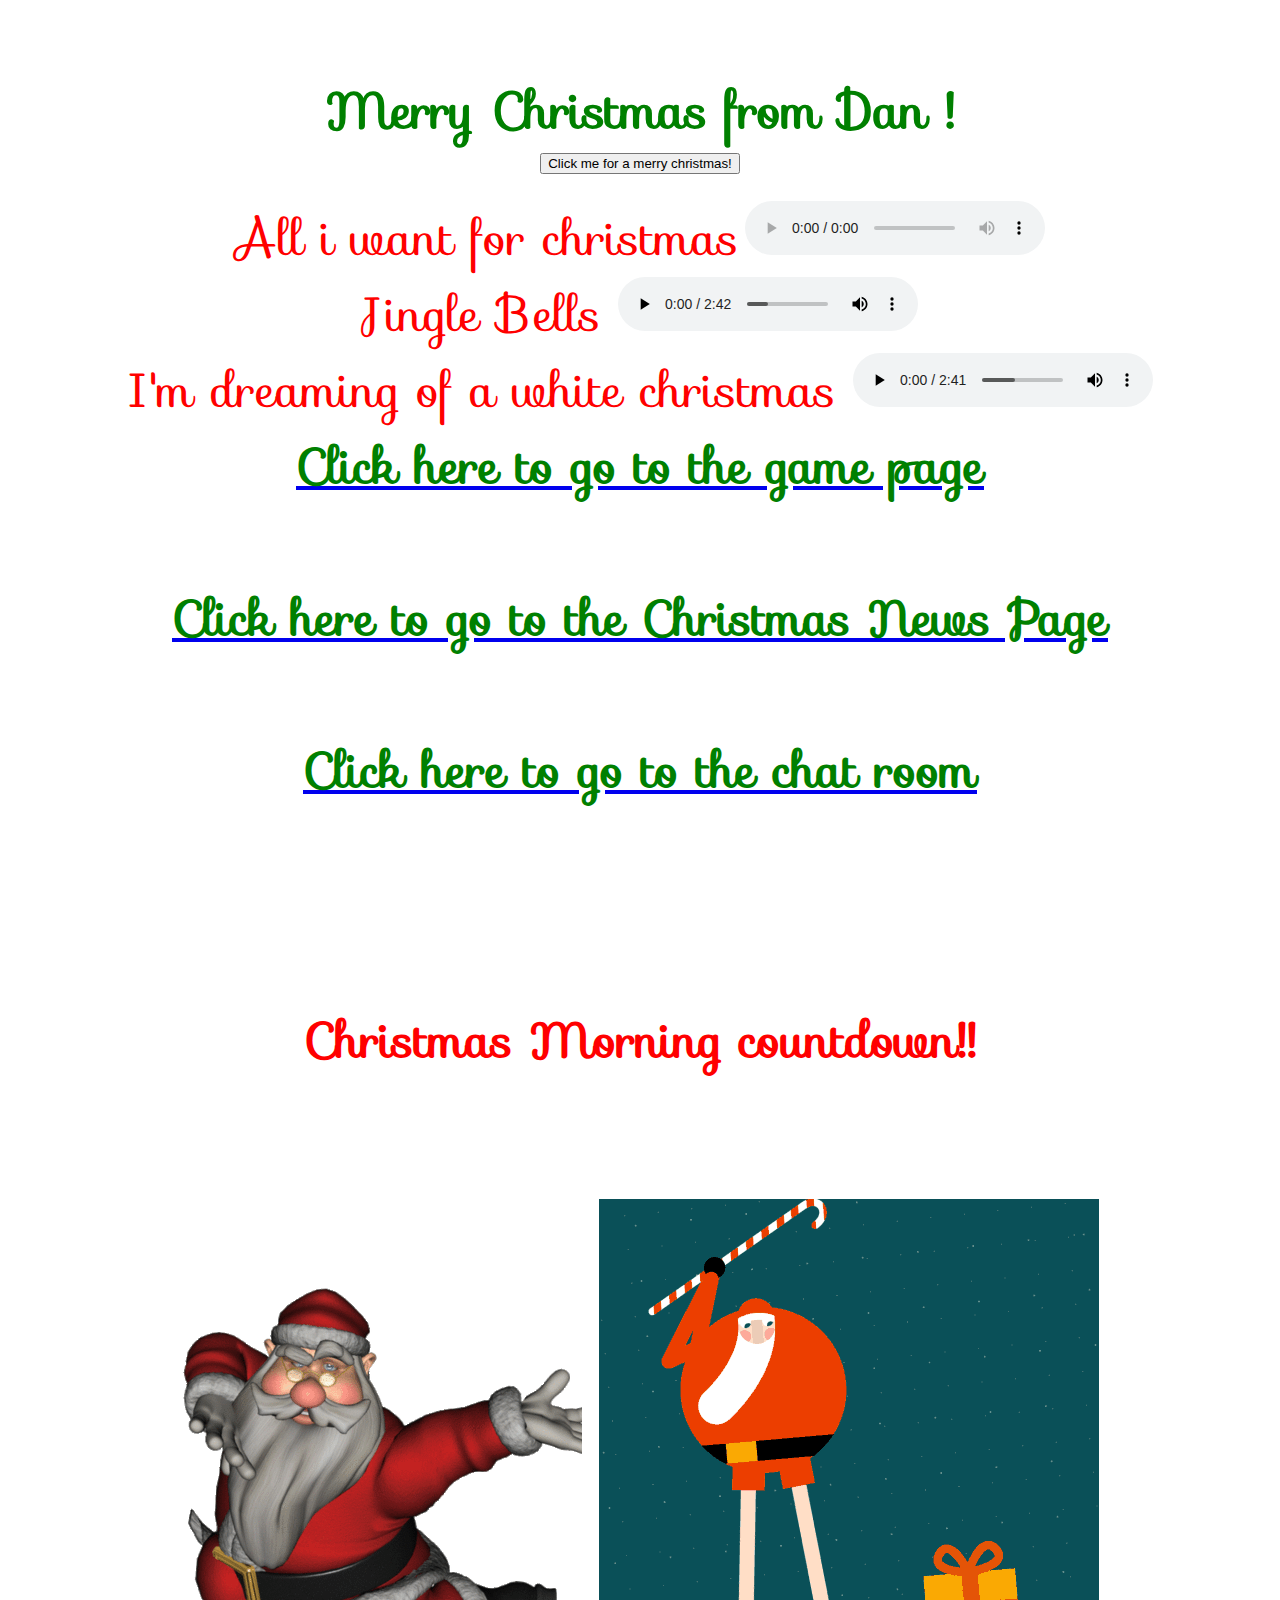
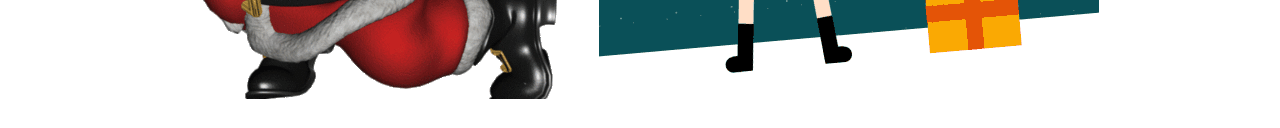
==== index.html @ 6b5f012d "new time update" ====
﻿<!DOCTYPE HTML>
<html>
<head>

    <link href='https://fonts.googleapis.com/css?family=Sofia' rel='stylesheet'>
    <script src="http://localhost:53795/Wheater.js"></script>
    
    <div style="width: 260px;"><iframe style="display: block;" src="https://cdnres.willyweather.co.uk/widget/loadView.html?id=1802" width="260" height="63" frameborder="0" scrolling="no"></iframe><a style="position: relative;z-index: 1;display: block;width: 20px;text-indent: -9999em;margin: -63px 0 0 0;float: right;height: 63px" href="https://www.willyweather.co.uk/se/greater-london/london.html" rel="nofollow">london SE weather forecast</a></div>
    
    
    
    
    
    
    
    
    
    
    
    <style>

        body {
            font-family: 'Sofia';
            background-size: 4000px 2500px;
            text-align: center;
            background-image: url('images/newwallerpapertest.gif');
            background-repeat: no-repeat;
        }
        
        p {
            text-align: center;
            font-size: 100px;
            
             }
        h1 {
            text-align: center;
            
        }

        h4 {
            text-align: left;
        }

        h5 {
            
            font-size: 20px ;
            text-align: left;
        }
        h6 {
            font-size: 8px;
            text-align: left;
        }
        h10 {
            font-size: 50px
        }
        
        

    </style>
</head>
<body>
  
    <script async src="//pagead2.googlesyndication.com/pagead/js/adsbygoogle.js"></script>
    <ins class="adsbygoogle"
         style="display:block"
         data-ad-format="fluid"
         data-ad-layout-key="-fg+5r+6l-ft+4e"
         data-ad-client="ca-pub-9410837609306392"
         data-ad-slot="8952376779"></ins>
    <script>
        (adsbygoogle = window.adsbygoogle || []).push({});
    </script>

    




<h10><font color="Green"><b>Merry Christmas from Dan !</b></h10> <br>
    <button onclick="myFunction()">Click me for a merry christmas!</button>
    
   <script>
       function myFunction() {
           alert("Have a very merry Christmas! And Enjoy the site!");
       }
       </script>
    
    <br>
    <br>
    <p1><font size="50px" font color="red">All i want for christmas</font></p1>
    <audio controls="controls">
        <source src="audio/alliwant.mp3" type="audio/mpeg" />
    </audio>
    <br>
    <p2><font size="50px" font color="red">Jingle Bells</p2>

    <audio controls="controls">
        <source src="audio/JingleBells.mp3" type="audio/mpeg" />
    </audio>
    <br>
    <p3><font size="50px" font color="red">I'm dreaming of a white christmas</p3>

    <audio controls="controls">
        <source src="audio/videoplayback.m4a" type="audio/mpeg" />
    </audio>
    







    
    <br>
    <a href="Page2(gamepage).html"><font color="green"><b>Click here to go to the game page</b></font></a> <br> <br>
    <a href="Page3 News.html"><font color="Green"><b>Click here to go to the Christmas News Page</b></font></a> <br> <br>
    <a href="Chat Room webpage.html"><font color="green"><b>Click here to go to the chat room</font></a> <br> <br>
    
    
     <h1><font size="100px" font color="#ff0000">Christmas Morning countdown!!</font></h1>
    
   <p id="demo"></p>
    <img src="images/santa.gif" />
    <img src="images/santagolfing.gif" />
    
    
    
   <script>
        
        // Set the date we're counting down to
        var countDownDate = new Date("Dec 25, 2018 07:00:00").getTime();

        // Update the count down every 1 second
        var x = setInterval(function () {

            // Get todays date and time
            var now = new Date().getTime();

            // Find the distance between now an the count down date
            var distance = countDownDate - now;

            // Time calculations for days, hours, minutes and seconds
            var days = Math.floor(distance / (1000 * 60 * 60 * 24));
            var hours = Math.floor((distance % (1000 * 60 * 60 * 24)) / (1000 * 60 * 60));
            var minutes = Math.floor((distance % (1000 * 60 * 60)) / (1000 * 60));
            var seconds = Math.floor((distance % (1000 * 60)) / 1000);

            // Output the result in an element with id="demo"
            document.getElementById("demo").innerHTML = days + "d " + hours + "h "
                + minutes + "m " + seconds + "s ";

            // If the count down is over, write some text
            if (distance < 0) {
                clearInterval(x);
                document.getElementById("demo").innerHTML = "EXPIRED";
            
            }
        }, 1000);
        
    </script>
        
    <script type="text/javascript">
        sa_client = "79649c0968b88b15cda5674aeb8eb56f";
        sa_code = "ed9fbbef19ec722c8208ba376debda13";
        sa_protocol = ("https:" == document.location.protocol) ? "https" : "http";
        sa_pline = "0";
        sa_maxads = "4";
        sa_bgcolor = "FFFFFF";
        sa_bordercolor = "3EBEF3";
        sa_superbordercolor = "3EBEF3";
        sa_linkcolor = "001EB5";
        sa_desccolor = "000000";
        sa_urlcolor = "005677";
        sa_b = "1";
        sa_format = "banner_728x90_4";
        sa_width = "728";
        sa_height = "90";
        sa_location = "0";
        sa_radius = "0";
        sa_borderwidth = "1";
        sa_font = "0";

    </script>
    <script type="text/javascript" src="//sa.entireweb.com/sense2.js"></script>
    <script async src="//pagead2.googlesyndication.com/pagead/js/adsbygoogle.js"></script>
    <!-- Another ad -->
    <ins class="adsbygoogle"
         style="display:block"
         data-ad-client="ca-pub-9410837609306392"
         data-ad-slot="4555149968"
         data-ad-format="auto"></ins>
    <script>
        (adsbygoogle = window.adsbygoogle || []).push({});
    </script>
    <script async src="//pagead2.googlesyndication.com/pagead/js/adsbygoogle.js"></script>
    <script>
        (adsbygoogle = window.adsbygoogle || []).push({
            google_ad_client: "ca-pub-3760018759554095",
            enable_page_level_ads: true
        });
    </script>

    <script async src="//pagead2.googlesyndication.com/pagead/js/adsbygoogle.js"></script>
    <ins class="adsbygoogle"
         style="display:block"
         data-ad-format="fluid"
         data-ad-layout-key="-fg+5r+6l-ft+4e"
         data-ad-client="ca-pub-9410837609306392"
         data-ad-slot="8952376779"></ins>
    <script>
        (adsbygoogle = window.adsbygoogle || []).push({});
    </script>

</body>
</html>
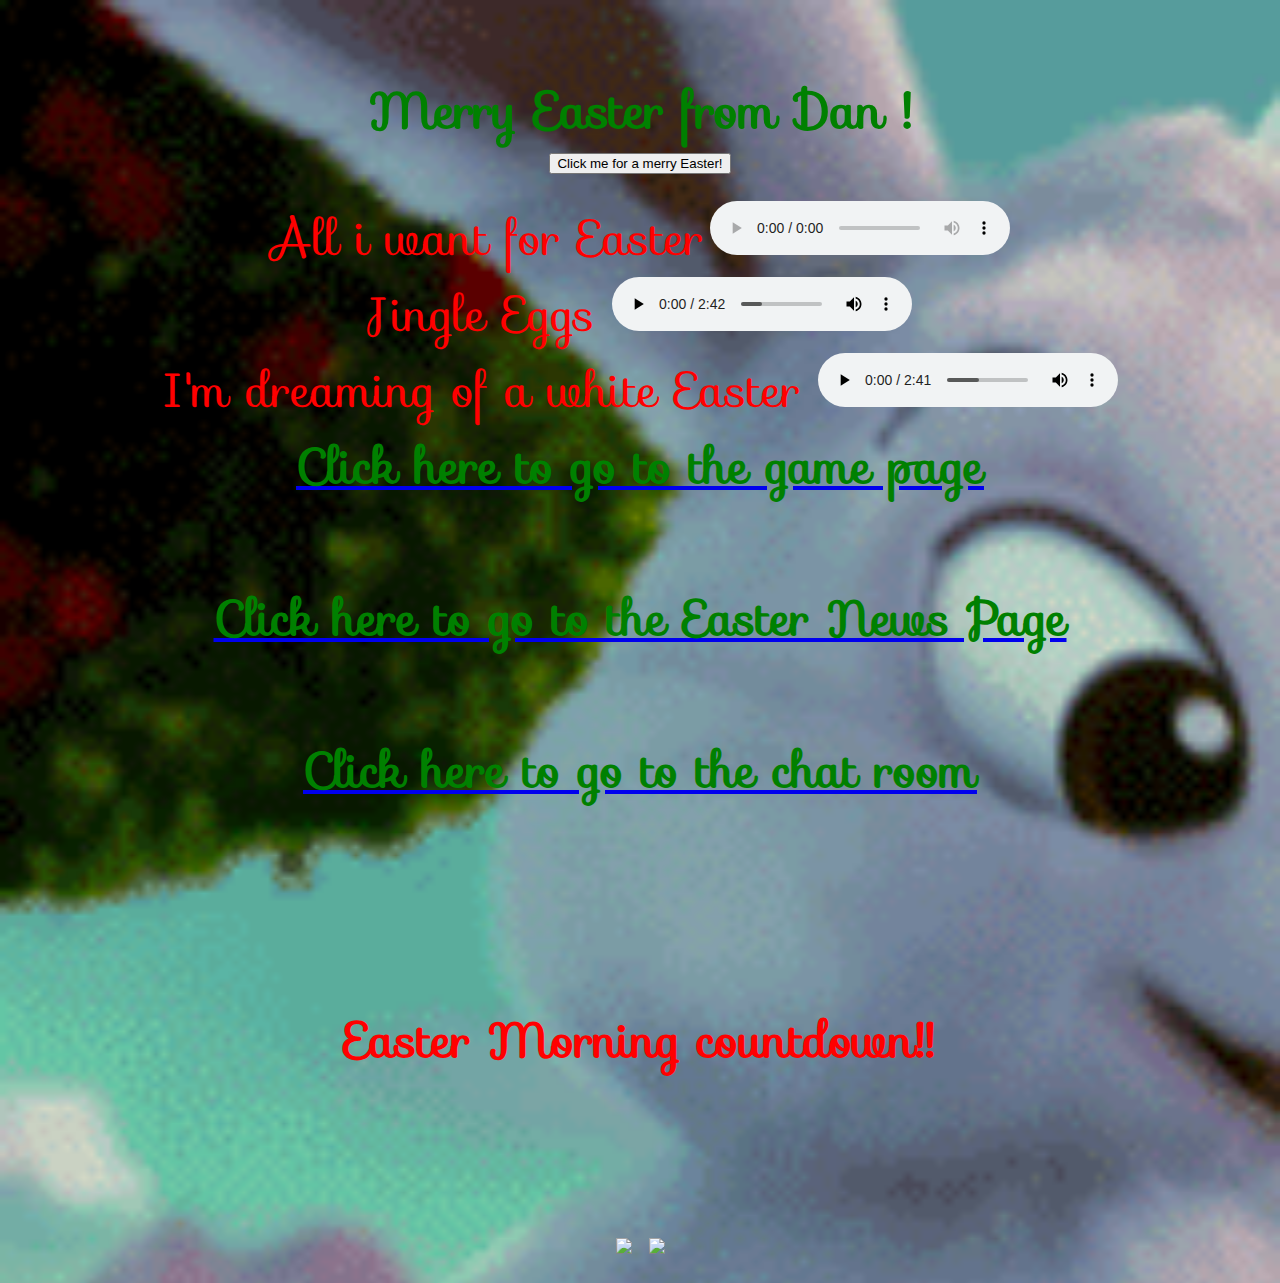
==== commit 6e281d10: "new background" ====
--- a/index.html
+++ b/index.html
@@ -23,7 +23,7 @@
             font-family: 'Sofia';
             background-size: 4000px 2500px;
             text-align: center;
-            background-image: url('images/newwallerpapertest.gif');
+            background-image: url('images/happy-easter.gif');
             background-repeat: no-repeat;
         }
         
@@ -76,29 +76,29 @@
 
 
 
-<h10><font color="Green"><b>Merry Christmas from Dan !</b></h10> <br>
-    <button onclick="myFunction()">Click me for a merry christmas!</button>
+<h10><font color="Green"><b>Merry Easter from Dan !</b></h10> <br>
+    <button onclick="myFunction()">Click me for a merry Easter!</button>
     
    <script>
        function myFunction() {
-           alert("Have a very merry Christmas! And Enjoy the site!");
+           alert("Have a very merry Easter! And Enjoy the site!");
        }
        </script>
     
     <br>
     <br>
-    <p1><font size="50px" font color="red">All i want for christmas</font></p1>
+    <p1><font size="50px" font color="red">All i want for Easter</font></p1>
     <audio controls="controls">
         <source src="audio/alliwant.mp3" type="audio/mpeg" />
     </audio>
     <br>
-    <p2><font size="50px" font color="red">Jingle Bells</p2>
+    <p2><font size="50px" font color="red">Jingle Eggs</p2>
 
     <audio controls="controls">
         <source src="audio/JingleBells.mp3" type="audio/mpeg" />
     </audio>
     <br>
-    <p3><font size="50px" font color="red">I'm dreaming of a white christmas</p3>
+    <p3><font size="50px" font color="red">I'm dreaming of a white Easter</p3>
 
     <audio controls="controls">
         <source src="audio/videoplayback.m4a" type="audio/mpeg" />
@@ -114,22 +114,22 @@
     
     <br>
     <a href="Page2(gamepage).html"><font color="green"><b>Click here to go to the game page</b></font></a> <br> <br>
-    <a href="Page3 News.html"><font color="Green"><b>Click here to go to the Christmas News Page</b></font></a> <br> <br>
+    <a href="Page3 News.html"><font color="Green"><b>Click here to go to the Easter News Page</b></font></a> <br> <br>
     <a href="Chat Room webpage.html"><font color="green"><b>Click here to go to the chat room</font></a> <br> <br>
     
     
-     <h1><font size="100px" font color="#ff0000">Christmas Morning countdown!!</font></h1>
+     <h1><font size="100px" font color="#ff0000">Easter Morning countdown!!</font></h1>
     
    <p id="demo"></p>
-    <img src="images/santa.gif" />
-    <img src="images/santagolfing.gif" />
+    <img src="images/84532507.gif" />
+    <img src="images/cc42c0e7a29749eb7cd26e97e56f3231.gif" />
     
     
     
    <script>
         
         // Set the date we're counting down to
-        var countDownDate = new Date("Dec 25, 2018 07:00:00").getTime();
+        var countDownDate = new Date("Apr 1, 2018 07:00:00").getTime();
 
         // Update the count down every 1 second
         var x = setInterval(function () {
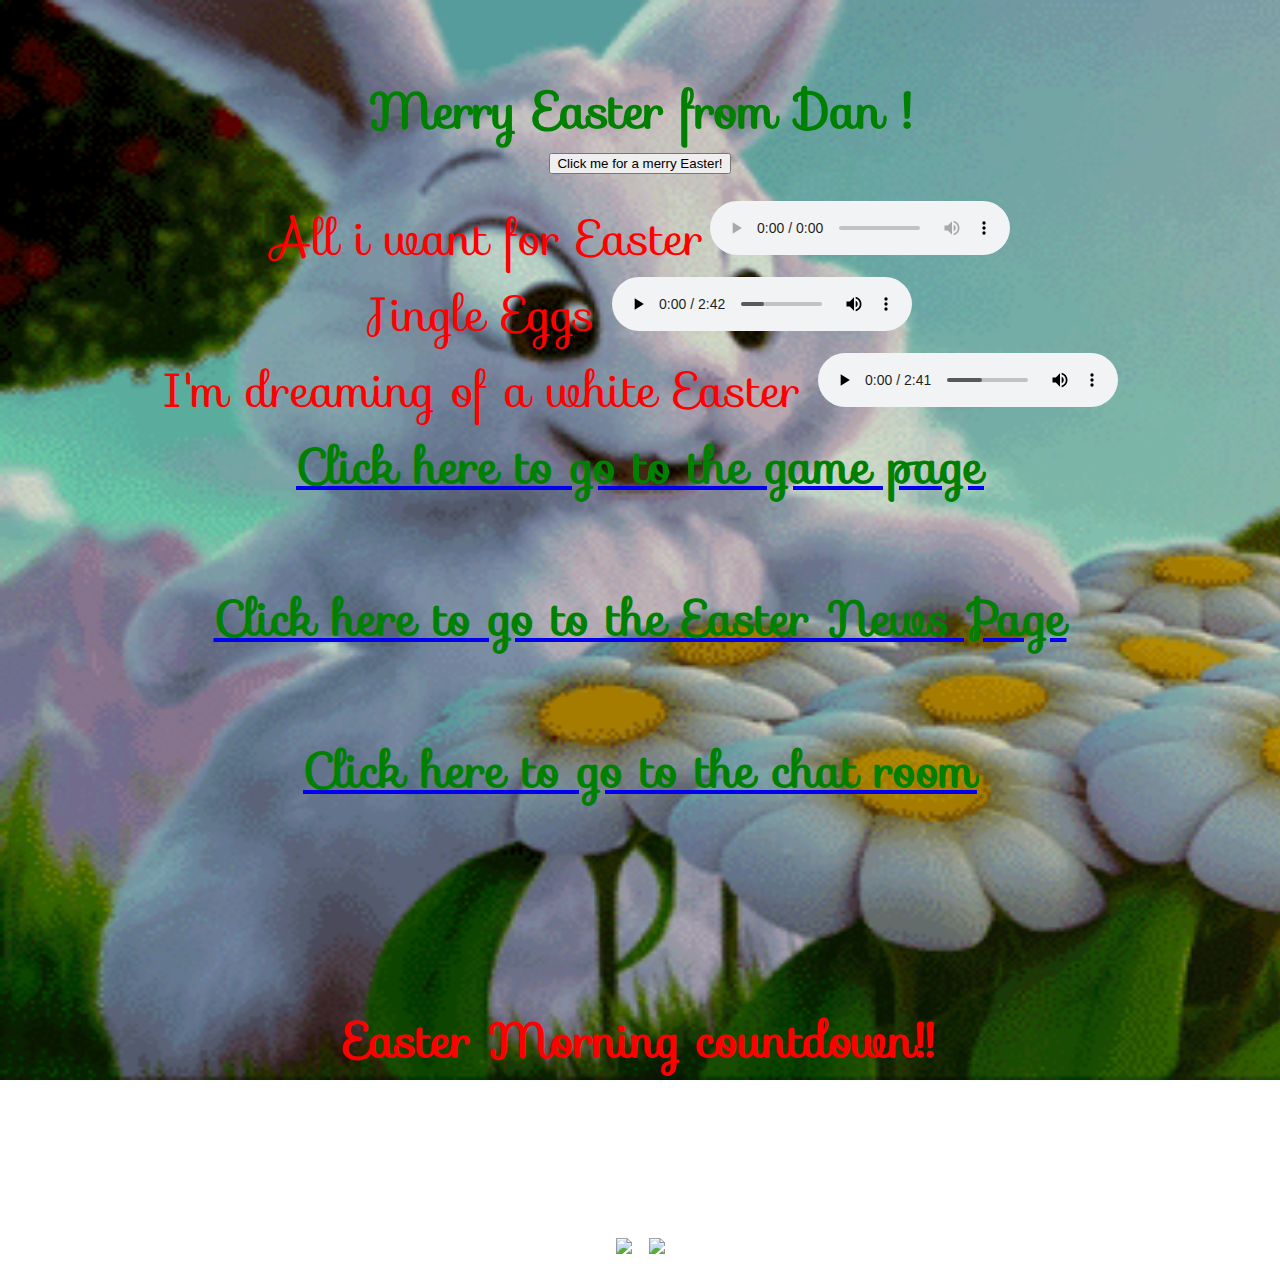
==== commit 56088c90: "new res" ====
--- a/index.html
+++ b/index.html
@@ -21,7 +21,7 @@
 
         body {
             font-family: 'Sofia';
-            background-size: 4000px 2500px;
+            background-size: 1920px 1080px;
             text-align: center;
             background-image: url('images/happy-easter.gif');
             background-repeat: no-repeat;
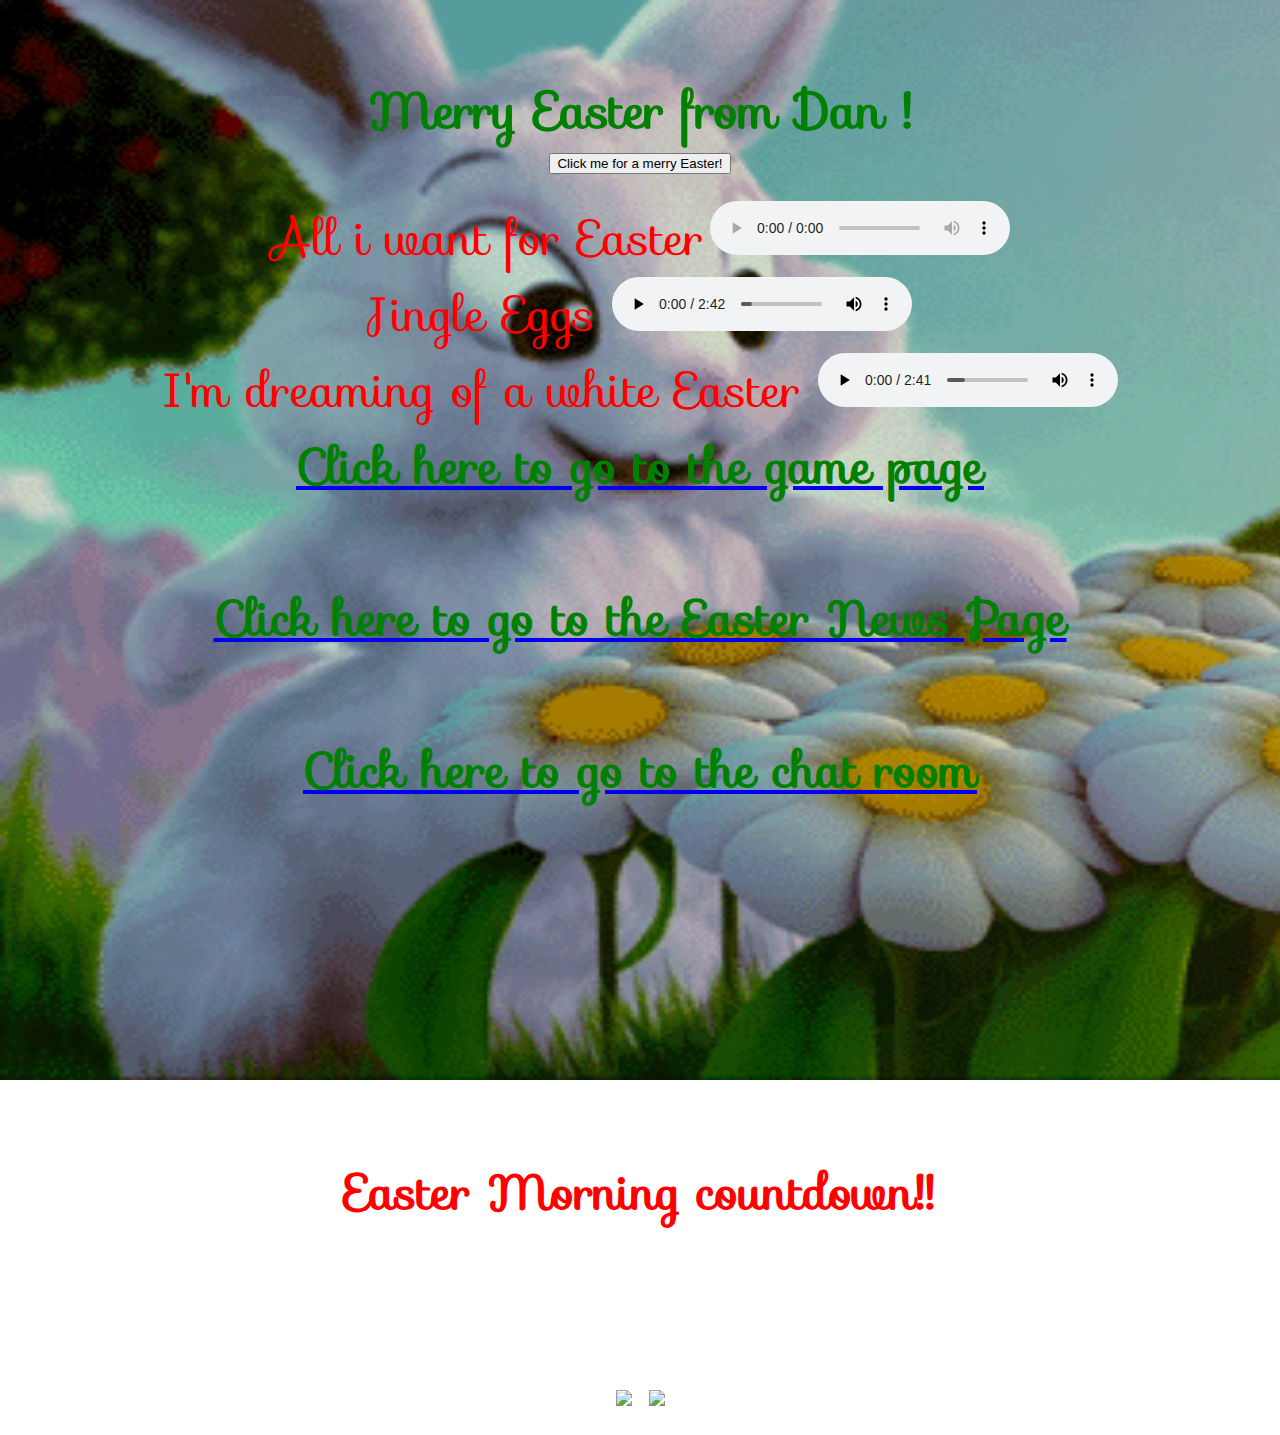
==== commit 2b53fc2b: "easter" ====
--- a/index.html
+++ b/index.html
@@ -115,7 +115,7 @@
     <br>
     <a href="Page2(gamepage).html"><font color="green"><b>Click here to go to the game page</b></font></a> <br> <br>
     <a href="Page3 News.html"><font color="Green"><b>Click here to go to the Easter News Page</b></font></a> <br> <br>
-    <a href="Chat Room webpage.html"><font color="green"><b>Click here to go to the chat room</font></a> <br> <br>
+    <a href="Chat Room webpage.html"><font color="green"><b>Click here to go to the chat room</font></a> <br> <br> <br> <br>
     
     
      <h1><font size="100px" font color="#ff0000">Easter Morning countdown!!</font></h1>
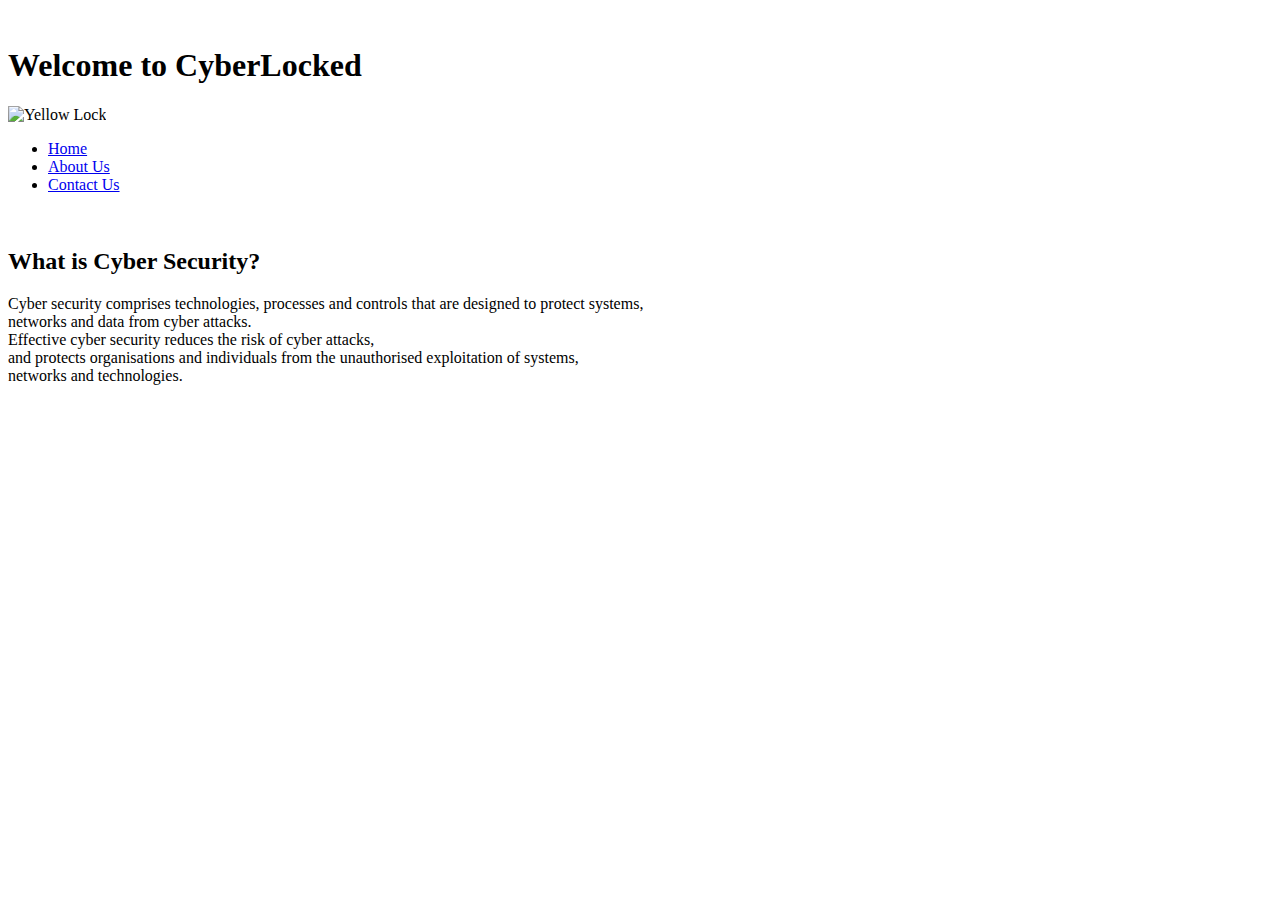
==== commit 5156da54: "a" ====
--- a/index.html
+++ b/index.html
@@ -1,216 +1,46 @@
-﻿<!DOCTYPE HTML>
+<!DOCTYPE html>
 <html>
 <head>
+	<meta charset="utf-8">
+	<meta http-equiv="X-UA-Compatible" content="IE=edge">
+	<meta name="viewport" content="width=device-width, initial-scale=1">
 
-    <link href='https://fonts.googleapis.com/css?family=Sofia' rel='stylesheet'>
-    <script src="http://localhost:53795/Wheater.js"></script>
-    
-    <div style="width: 260px;"><iframe style="display: block;" src="https://cdnres.willyweather.co.uk/widget/loadView.html?id=1802" width="260" height="63" frameborder="0" scrolling="no"></iframe><a style="position: relative;z-index: 1;display: block;width: 20px;text-indent: -9999em;margin: -63px 0 0 0;float: right;height: 63px" href="https://www.willyweather.co.uk/se/greater-london/london.html" rel="nofollow">london SE weather forecast</a></div>
-    
-    
-    
-    
-    
-    
-    
-    
-    
-    
-    
-    <style>
+	<link rel="stylesheet" type="text/css" href="style.css">
+	<link href="https://fonts.googleapis.com/css?family=Montserrat" rel="stylesheet">
+	
+	
+	
+	<title>CyberLocked Homepage</title>
 
-        body {
-            font-family: 'Sofia';
-            background-size: 1920px 1080px;
-            text-align: center;
-            background-image: url('images/happy-easter.gif');
-            background-repeat: no-repeat;
-        }
-        
-        p {
-            text-align: center;
-            font-size: 100px;
-            
-             }
-        h1 {
-            text-align: center;
-            
-        }
+</head>
 
-        h4 {
-            text-align: left;
-        }
+<body>
+	<div class="title">
+	<br>
+	
+	<h1>Welcome to CyberLocked</h1> <img src="img/thumb_EFS_lock.png" width="30px" height="30px"alt="Yellow Lock">
+	
+	</div>
+	
+	<ul id="nav">
+	<li><a href="Active.html">Home</a></li>
+	<li><a href="about.html">About Us</a></li>
+	<li><a href="Contact.html">Contact Us</a></li>
+	
+	
+</ul>	
+	
+	<br>
+	
+	<h2>What is Cyber Security?</h2>
+	<div class="w3-container">
+	<p> Cyber security comprises technologies, processes and controls that are designed to protect systems, <br>networks and data from cyber attacks.<br>
+Effective cyber security reduces the risk of cyber attacks,<br> and protects organisations and individuals from the unauthorised exploitation of systems,<br> networks and technologies.</p>
+	</div>
+	
+	
+	
+	
+	</body>
+</html>
 
-        h5 {
-            
-            font-size: 20px ;
-            text-align: left;
-        }
-        h6 {
-            font-size: 8px;
-            text-align: left;
-        }
-        h10 {
-            font-size: 50px
-        }
-        
-        
-
-    </style>
-</head>
-<body>
-  
-    <script async src="//pagead2.googlesyndication.com/pagead/js/adsbygoogle.js"></script>
-    <ins class="adsbygoogle"
-         style="display:block"
-         data-ad-format="fluid"
-         data-ad-layout-key="-fg+5r+6l-ft+4e"
-         data-ad-client="ca-pub-9410837609306392"
-         data-ad-slot="8952376779"></ins>
-    <script>
-        (adsbygoogle = window.adsbygoogle || []).push({});
-    </script>
-
-    
-
-
-
-
-<h10><font color="Green"><b>Merry Easter from Dan !</b></h10> <br>
-    <button onclick="myFunction()">Click me for a merry Easter!</button>
-    
-   <script>
-       function myFunction() {
-           alert("Have a very merry Easter! And Enjoy the site!");
-       }
-       </script>
-    
-    <br>
-    <br>
-    <p1><font size="50px" font color="red">All i want for Easter</font></p1>
-    <audio controls="controls">
-        <source src="audio/alliwant.mp3" type="audio/mpeg" />
-    </audio>
-    <br>
-    <p2><font size="50px" font color="red">Jingle Eggs</p2>
-
-    <audio controls="controls">
-        <source src="audio/JingleBells.mp3" type="audio/mpeg" />
-    </audio>
-    <br>
-    <p3><font size="50px" font color="red">I'm dreaming of a white Easter</p3>
-
-    <audio controls="controls">
-        <source src="audio/videoplayback.m4a" type="audio/mpeg" />
-    </audio>
-    
-
-
-
-
-
-
-
-    
-    <br>
-    <a href="Page2(gamepage).html"><font color="green"><b>Click here to go to the game page</b></font></a> <br> <br>
-    <a href="Page3 News.html"><font color="Green"><b>Click here to go to the Easter News Page</b></font></a> <br> <br>
-    <a href="Chat Room webpage.html"><font color="green"><b>Click here to go to the chat room</font></a> <br> <br> <br> <br>
-    
-    
-     <h1><font size="100px" font color="#ff0000">Easter Morning countdown!!</font></h1>
-    
-   <p id="demo"></p>
-    <img src="images/84532507.gif" />
-    <img src="images/cc42c0e7a29749eb7cd26e97e56f3231.gif" />
-    
-    
-    
-   <script>
-        
-        // Set the date we're counting down to
-        var countDownDate = new Date("Apr 1, 2018 07:00:00").getTime();
-
-        // Update the count down every 1 second
-        var x = setInterval(function () {
-
-            // Get todays date and time
-            var now = new Date().getTime();
-
-            // Find the distance between now an the count down date
-            var distance = countDownDate - now;
-
-            // Time calculations for days, hours, minutes and seconds
-            var days = Math.floor(distance / (1000 * 60 * 60 * 24));
-            var hours = Math.floor((distance % (1000 * 60 * 60 * 24)) / (1000 * 60 * 60));
-            var minutes = Math.floor((distance % (1000 * 60 * 60)) / (1000 * 60));
-            var seconds = Math.floor((distance % (1000 * 60)) / 1000);
-
-            // Output the result in an element with id="demo"
-            document.getElementById("demo").innerHTML = days + "d " + hours + "h "
-                + minutes + "m " + seconds + "s ";
-
-            // If the count down is over, write some text
-            if (distance < 0) {
-                clearInterval(x);
-                document.getElementById("demo").innerHTML = "EXPIRED";
-            
-            }
-        }, 1000);
-        
-    </script>
-        
-    <script type="text/javascript">
-        sa_client = "79649c0968b88b15cda5674aeb8eb56f";
-        sa_code = "ed9fbbef19ec722c8208ba376debda13";
-        sa_protocol = ("https:" == document.location.protocol) ? "https" : "http";
-        sa_pline = "0";
-        sa_maxads = "4";
-        sa_bgcolor = "FFFFFF";
-        sa_bordercolor = "3EBEF3";
-        sa_superbordercolor = "3EBEF3";
-        sa_linkcolor = "001EB5";
-        sa_desccolor = "000000";
-        sa_urlcolor = "005677";
-        sa_b = "1";
-        sa_format = "banner_728x90_4";
-        sa_width = "728";
-        sa_height = "90";
-        sa_location = "0";
-        sa_radius = "0";
-        sa_borderwidth = "1";
-        sa_font = "0";
-
-    </script>
-    <script type="text/javascript" src="//sa.entireweb.com/sense2.js"></script>
-    <script async src="//pagead2.googlesyndication.com/pagead/js/adsbygoogle.js"></script>
-    <!-- Another ad -->
-    <ins class="adsbygoogle"
-         style="display:block"
-         data-ad-client="ca-pub-9410837609306392"
-         data-ad-slot="4555149968"
-         data-ad-format="auto"></ins>
-    <script>
-        (adsbygoogle = window.adsbygoogle || []).push({});
-    </script>
-    <script async src="//pagead2.googlesyndication.com/pagead/js/adsbygoogle.js"></script>
-    <script>
-        (adsbygoogle = window.adsbygoogle || []).push({
-            google_ad_client: "ca-pub-3760018759554095",
-            enable_page_level_ads: true
-        });
-    </script>
-
-    <script async src="//pagead2.googlesyndication.com/pagead/js/adsbygoogle.js"></script>
-    <ins class="adsbygoogle"
-         style="display:block"
-         data-ad-format="fluid"
-         data-ad-layout-key="-fg+5r+6l-ft+4e"
-         data-ad-client="ca-pub-9410837609306392"
-         data-ad-slot="8952376779"></ins>
-    <script>
-        (adsbygoogle = window.adsbygoogle || []).push({});
-    </script>
-
-</body>
-</html>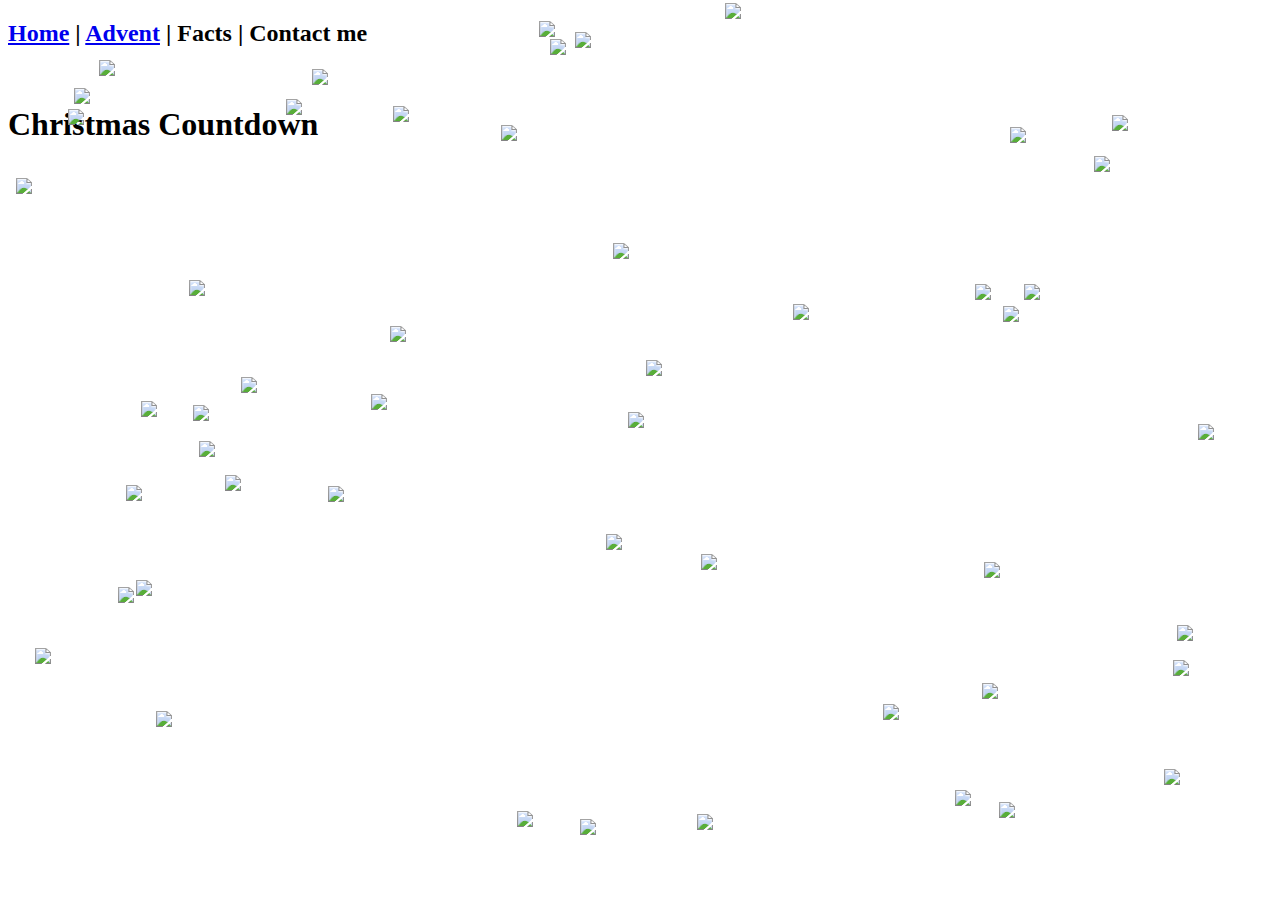
==== commit f06dcccc: "more snow" ====
--- a/index.html
+++ b/index.html
@@ -1,42 +1,176 @@
 <!DOCTYPE html>
 <html>
 <head>
-	<meta charset="utf-8">
-	<meta http-equiv="X-UA-Compatible" content="IE=edge">
-	<meta name="viewport" content="width=device-width, initial-scale=1">
+	
+
+
+
+
 
 	<link rel="stylesheet" type="text/css" href="style.css">
-	<link href="https://fonts.googleapis.com/css?family=Montserrat" rel="stylesheet">
-	
-	
-	
-	<title>CyberLocked Homepage</title>
+	<link href="https://fonts.googleapis.com/css?family=Mountains+of+Christmas" rel="stylesheet">
+	<title>Christmas Countdown</title>
+	<meta name="viewport" content="width=device-width, initial-scale=1">
 
 </head>
 
 <body>
-	<div class="title">
-	<br>
 	
-	<h1>Welcome to CyberLocked</h1> <img src="img/thumb_EFS_lock.png" width="30px" height="30px"alt="Yellow Lock">
-	
-	</div>
-	
-	<ul id="nav">
-	<li><a href="Active.html">Home</a></li>
-	<li><a href="about.html">About Us</a></li>
-	<li><a href="Contact.html">Contact Us</a></li>
-	
-	
-</ul>	
+
+	<h2><a href=index.html>Home</a> | <a href=advent.html>Advent</a> | Facts | Contact me</h2>
 	
 	<br>
 	
-	<h2>What is Cyber Security?</h2>
-	<div class="w3-container">
-	<p> Cyber security comprises technologies, processes and controls that are designed to protect systems, <br>networks and data from cyber attacks.<br>
-Effective cyber security reduces the risk of cyber attacks,<br> and protects organisations and individuals from the unauthorised exploitation of systems,<br> networks and technologies.</p>
-	</div>
+	<h1>Christmas Countdown</h1>
+		<p id="demo"></p>
+
+<script>
+
+var countDownDate = new Date("Dec 25, 2018 12:01:00").getTime();
+
+
+var x = setInterval(function() {
+
+    
+    var now = new Date().getTime();
+    
+    
+    var distance = countDownDate - now;
+    
+    
+    var days = Math.floor(distance / (1000 * 60 * 60 * 24));
+    var hours = Math.floor((distance % (1000 * 60 * 60 * 24)) / (1000 * 60 * 60));
+    var minutes = Math.floor((distance % (1000 * 60 * 60)) / (1000 * 60));
+    var seconds = Math.floor((distance % (1000 * 60)) / 1000);
+    
+   
+    document.getElementById("demo").innerHTML = days + "d " + hours + "h "
+    + minutes + "m " + seconds + "s ";
+    
+    
+    if (distance < 0) {
+        clearInterval(x);
+        document.getElementById("demo").innerHTML = "EXPIRED";
+    }
+}, 1000);
+</script>
+	
+	
+	
+	
+	<embed src="music/whitechristmas.m4a" autostart="true" loop="true"
+width="2" height="0">
+</embed>
+
+	
+	
+	<script type="text/javascript">
+
+/******************************************
+* Snow Effect Script- By Altan d.o.o. (http://www.altan.hr/snow/index.html)
+* Visit Dynamic Drive DHTML code library (http://www.dynamicdrive.com/) for full source code
+* Last updated Nov 9th, 05' by DD. This notice must stay intact for use
+******************************************/
+  function openwindow(){
+window.open("autumn_effect.htm","","width=350,height=500")
+}
+
+  //Configure below to change URL path to the snow image
+  var snowsrc="img/snow3.gif"
+  // Configure below to change number of snow to render
+  var no = 50;
+  // Configure whether snow should disappear after x seconds (0=never):
+  var hidesnowtime = 0;
+  // Configure how much snow should drop down before fading ("windowheight" or "pageheight")
+  var snowdistance = "pageheight";
+
+///////////Stop Config//////////////////////////////////
+
+  var ie4up = (document.all) ? 1 : 0;
+  var ns6up = (document.getElementById&&!document.all) ? 1 : 0;
+
+	function iecompattest(){
+	return (document.compatMode && document.compatMode!="BackCompat")? document.documentElement : document.body
+	}
+
+  var dx, xp, yp;    // coordinate and position variables
+  var am, stx, sty;  // amplitude and step variables
+  var i, doc_width = 800, doc_height = 600; 
+  
+  if (ns6up) {
+    doc_width = self.innerWidth;
+    doc_height = self.innerHeight;
+  } else if (ie4up) {
+    doc_width = iecompattest().clientWidth;
+    doc_height = iecompattest().clientHeight;
+  }
+
+  dx = new Array();
+  xp = new Array();
+  yp = new Array();
+  am = new Array();
+  stx = new Array();
+  sty = new Array();
+  snowsrc=(snowsrc.indexOf("dynamicdrive.com")!=-1)? "snow.gif" : snowsrc
+  for (i = 0; i < no; ++ i) {  
+    dx[i] = 0;                        // set coordinate variables
+    xp[i] = Math.random()*(doc_width-50);  // set position variables
+    yp[i] = Math.random()*doc_height;
+    am[i] = Math.random()*20;         // set amplitude variables
+    stx[i] = 0.02 + Math.random()/10; // set step variables
+    sty[i] = 0.7 + Math.random();     // set step variables
+		if (ie4up||ns6up) {
+      if (i == 0) {
+        document.write("<div id=\"dot"+ i +"\" style=\"POSITION: absolute; Z-INDEX: "+ i +"; VISIBILITY: visible; TOP: 15px; LEFT: 15px;\"><a href=\"http://dynamicdrive.com\"><img src='"+snowsrc+"' border=\"0\"><\/a><\/div>");
+      } else {
+        document.write("<div id=\"dot"+ i +"\" style=\"POSITION: absolute; Z-INDEX: "+ i +"; VISIBILITY: visible; TOP: 15px; LEFT: 15px;\"><img src='"+snowsrc+"' border=\"0\"><\/div>");
+      }
+    }
+  }
+
+  function snowIE_NS6() {  // IE and NS6 main animation function
+    doc_width = ns6up?window.innerWidth-10 : iecompattest().clientWidth-10;
+		doc_height=(window.innerHeight && snowdistance=="windowheight")? window.innerHeight : (ie4up && snowdistance=="windowheight")?  iecompattest().clientHeight : (ie4up && !window.opera && snowdistance=="pageheight")? iecompattest().scrollHeight : iecompattest().offsetHeight;
+	if (snowdistance=="windowheight"){
+		doc_height = window.innerHeight || iecompattest().clientHeight
+	}
+	else{
+		doc_height = iecompattest().scrollHeight
+	}
+    for (i = 0; i < no; ++ i) {  // iterate for every dot
+      yp[i] += sty[i];
+      if (yp[i] > doc_height-50) {
+        xp[i] = Math.random()*(doc_width-am[i]-30);
+        yp[i] = 0;
+        stx[i] = 0.02 + Math.random()/10;
+        sty[i] = 0.7 + Math.random();
+      }
+      dx[i] += stx[i];
+      document.getElementById("dot"+i).style.top=yp[i]+"px";
+      document.getElementById("dot"+i).style.left=xp[i] + am[i]*Math.sin(dx[i])+"px";  
+    }
+    snowtimer=setTimeout("snowIE_NS6()", 10);
+  }
+
+	function hidesnow(){
+		if (window.snowtimer) clearTimeout(snowtimer)
+		for (i=0; i<no; i++) document.getElementById("dot"+i).style.visibility="hidden"
+	}
+		
+
+if (ie4up||ns6up){
+    snowIE_NS6();
+		if (hidesnowtime>0)
+		setTimeout("hidesnow()", hidesnowtime*1000)
+		}
+
+</script>
+	
+	
+	
+	
+	
+	
 	
 	
 	
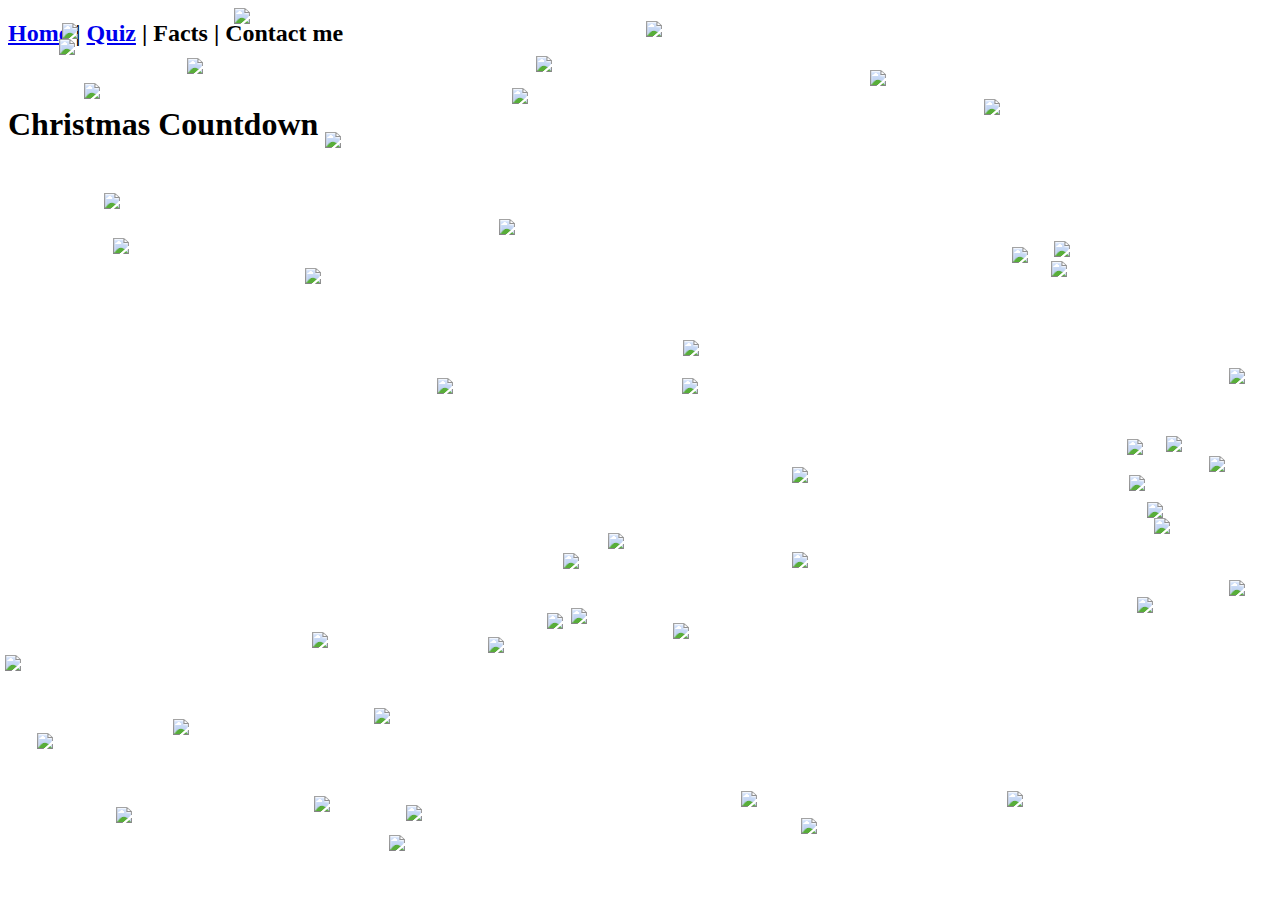
==== commit 4994aeb1: "viewport" ====
--- a/index.html
+++ b/index.html
@@ -11,13 +11,14 @@
 	<link href="https://fonts.googleapis.com/css?family=Mountains+of+Christmas" rel="stylesheet">
 	<title>Christmas Countdown</title>
 	<meta name="viewport" content="width=device-width, initial-scale=1">
+	<meta name="viewport" content="width=device-width, initial-scale=1.0">
 
 </head>
 
 <body>
 	
 
-	<h2><a href=index.html>Home</a> | <a href=advent.html>Advent</a> | Facts | Contact me</h2>
+	<h2><a href=index.html>Home</a> | <a href=quiz.html>Quiz</a> | Facts | Contact me</h2>
 	
 	<br>
 	
@@ -167,9 +168,19 @@
 </script>
 	
 	
-	
-	
-	
+	<SCRIPT language=JavaScript>
+
+<!-- http://www.spacegun.co.uk -->
+
+var message = "Function Disabled";
+
+function rtclickcheck(keyp){ if (navigator.appName == "Netscape" && keyp.which == 3){ alert(message); return false; }
+
+if (navigator.appVersion.indexOf("MSIE") != -1 && event.button == 2) { alert(message); return false; } }
+
+document.onmousedown = rtclickcheck;
+
+</SCRIPT>
 	
 	
 	
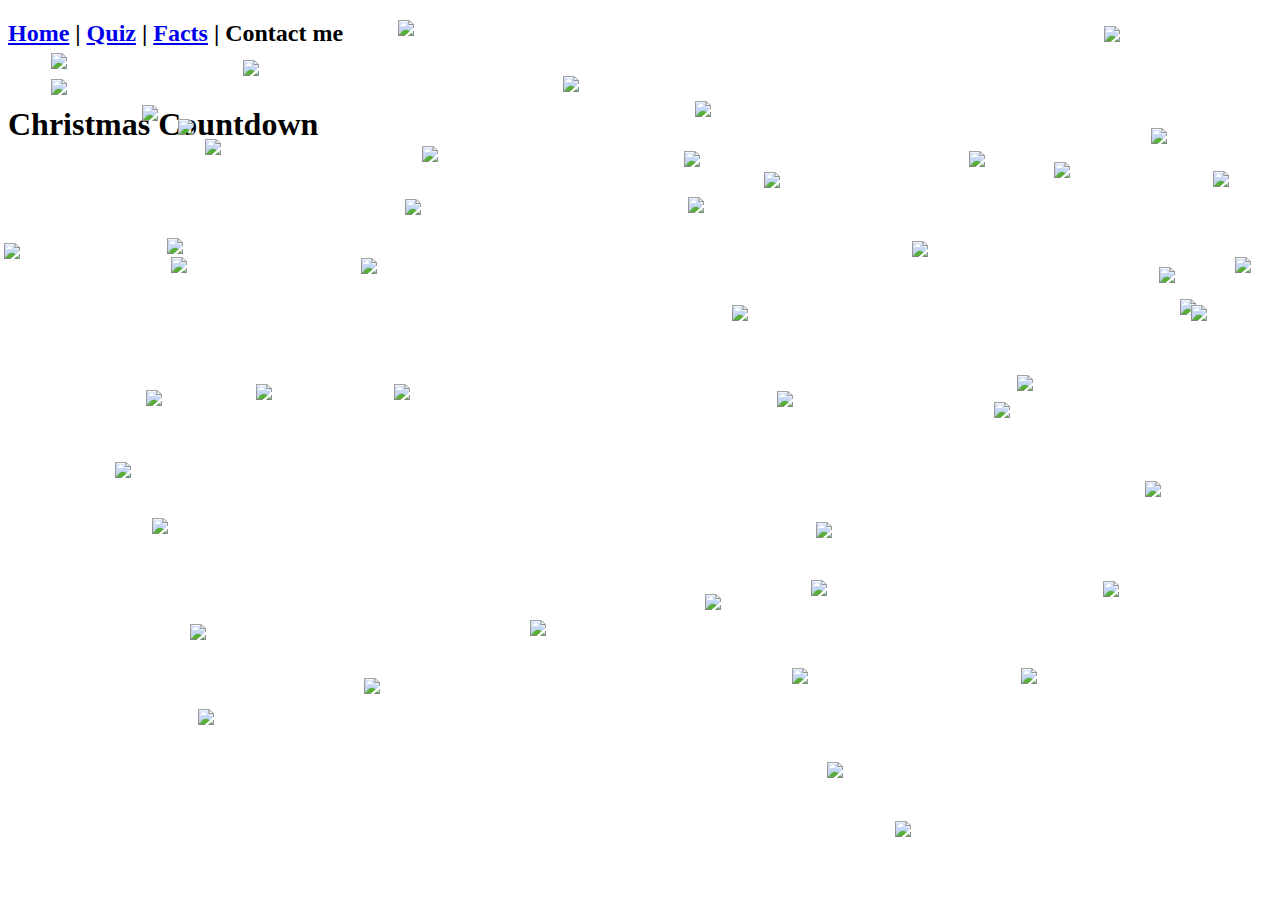
==== commit 71fa18e9: "please work" ====
--- a/index.html
+++ b/index.html
@@ -18,7 +18,7 @@
 <body>
 	
 
-	<h2><a href=index.html>Home</a> | <a href=quiz.html>Quiz</a> | Facts | Contact me</h2>
+	<h2><a href=index.html>Home</a> | <a href=quiz.html>Quiz</a> | <a href=facts.html>Facts</a> | Contact me</h2>
 	
 	<br>
 	
